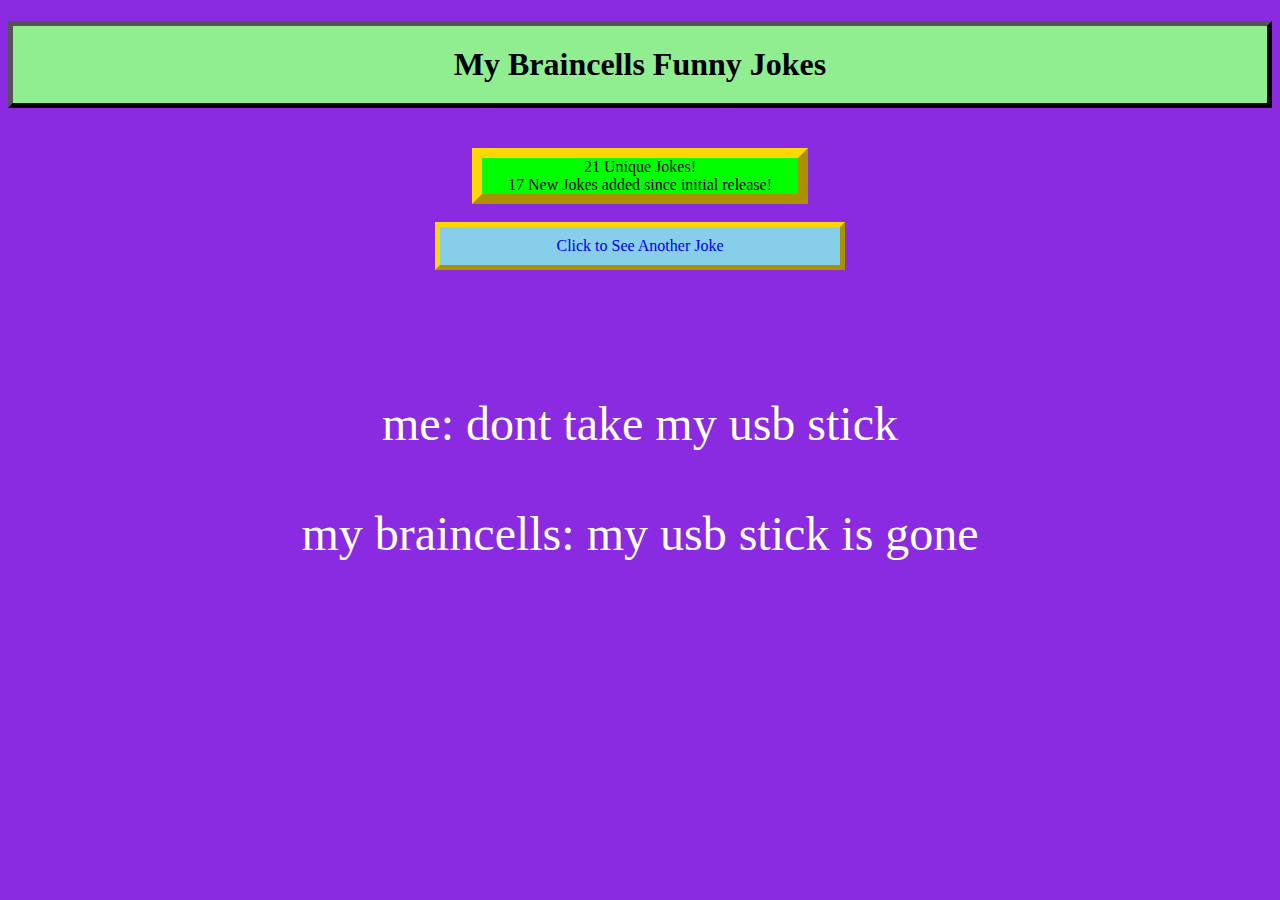
==== jokes.html @ 1eba90da "Add files via upload" ====
<!DOCTYPE html>
<head>
<link rel="stylesheet" href="style.css">
<body style="background-color:#8a2be2"></body>
<title>my braincells</title>
<div class="page">
</head>
<body>
<h1 class="title">My Braincells Funny Jokes</h1><br>
<p class="title2">21 Unique Jokes!<br>17 New Jokes added since initial release!</p><br>
<a href="jokes.html" class="jokebutton">Click to See Another Joke</a>
<SCRIPT LANGUAGE="JAVASCRIPT">
    <!-- 
    
    var r_text = new Array (); 
    r_text[0] = "my friend: whats up<br><br>my braincells: get an original joke"; 
    r_text[1] = "me: chicken is delicious<br><br>my braincells: No."; 
    r_text[2] = "''take the bus home''<br><br>my braincells: pick up the bus and take it home"; 
    r_text[3] = "me: i like lemons<br><br>my braincells: lemons are made in lebanon";
    r_text[4] = "me: you know who else can fart?<br><br>my braincells: Me.";
    r_text[5] = "me: i like baby oil<br><br>my braincells: baby oil is made from babies";
    r_text[6] = "me: i am hilarous<br><br>my braincells: No.";
    r_text[7] = "me: child labor is bad<br><br>my braincells: you're a child";
    r_text[8] = "me: in the future I will be randomly generated<br><br>my braincells: noo the lemons will be randomly generated!";
    r_text[9] = "me: shuts friends laptop<br><br>my braincells: why";
    r_text[10] = "me: dont take my usb stick<br><br>my braincells: my usb stick is gone";
    r_text[11] = "me: i see a plane<br><br>my braincells: its my own airlines";
    r_text[12] = "me: licking socks<br><br>my braincells: does it taste better with sweat?";
    r_text[13] = "me: is light pink darker than normal pink?<br><br>my braincells: Yes";
    r_text[14] = "me: no one asked<br><br>my braincells: i did";
    r_text[16] = "me: i am having brain surgery<br><br>my braincells: uh oh";
    r_text[17] = "me: whats the time<br><br>my braincells: its time to get a watch";
    r_text[18] = "me: am i bill gates?<br><br>my braincells: $No";
    r_text[19] = "me: i am having a seizure<br><br>my braincells: aejudigytgqhsn";
    r_text[20] = "me: why don't my braincells work<br><br>my braincells: ";

    var i = Math.floor(r_text.length * Math.random()); 
    
    document.write("<br /><br /><br /><br /><br /><br /><br /><center><FONT SIZE=72><FONT COLOR='#FFFFFF'>" + 
    r_text[i]  + "</FONT></center><br />"); 
    
    document.body.style.background=bgcolorlist[Math.floor(Math.random()*bgcolorlist.length)]; 
    
    </script><br> <br> 
        <br> 
        <br> 
        <style type="text/css"> 
    <!-- 
    body,td,th { 
         color: #000;  
</div>
</body>
</html>
---- style.css ----
.center {
    text-align: center;
}

.title {
    text-align: center;
    display: block;
    border: 5px outset black;
    padding: 20px 20px;
    background-color: lightgreen;
}

.image1 {
    text-align: center;
    display: block;
    border: 15px outset mediumseagreen;
    margin: auto;
    width: 40%;
    height: 40%;
    background-color: #8a2be2;
}

.jokebutton {
    text-align: center;
    display: block;
    border: 5px outset gold;
    padding: 10px 10px;
    width: 30%;
    height: 30%;
    margin: auto;
    background-color: skyblue;
    text-decoration: none;
}

.jokebutton:hover {
    text-align: center;
    display: block;
    background-color: blue;
}

.jokebutton:active {
    text-align: center;
    display: block;
    padding: 8px 8px;
    background-color: blue;
    width: 28%;
    height: 28%;
}

.textr1 {
    text-align: center;
    color: white;
}

.count {
    text-align: center;
    margin: auto;
}

.title2 {
    text-align: center;
    margin: auto;
    background-color: lime;
    border: 10px outset gold;
    width: 25%;
    color: black;
}

.backgroundcolor {
    background-color: #8a2be2;
}
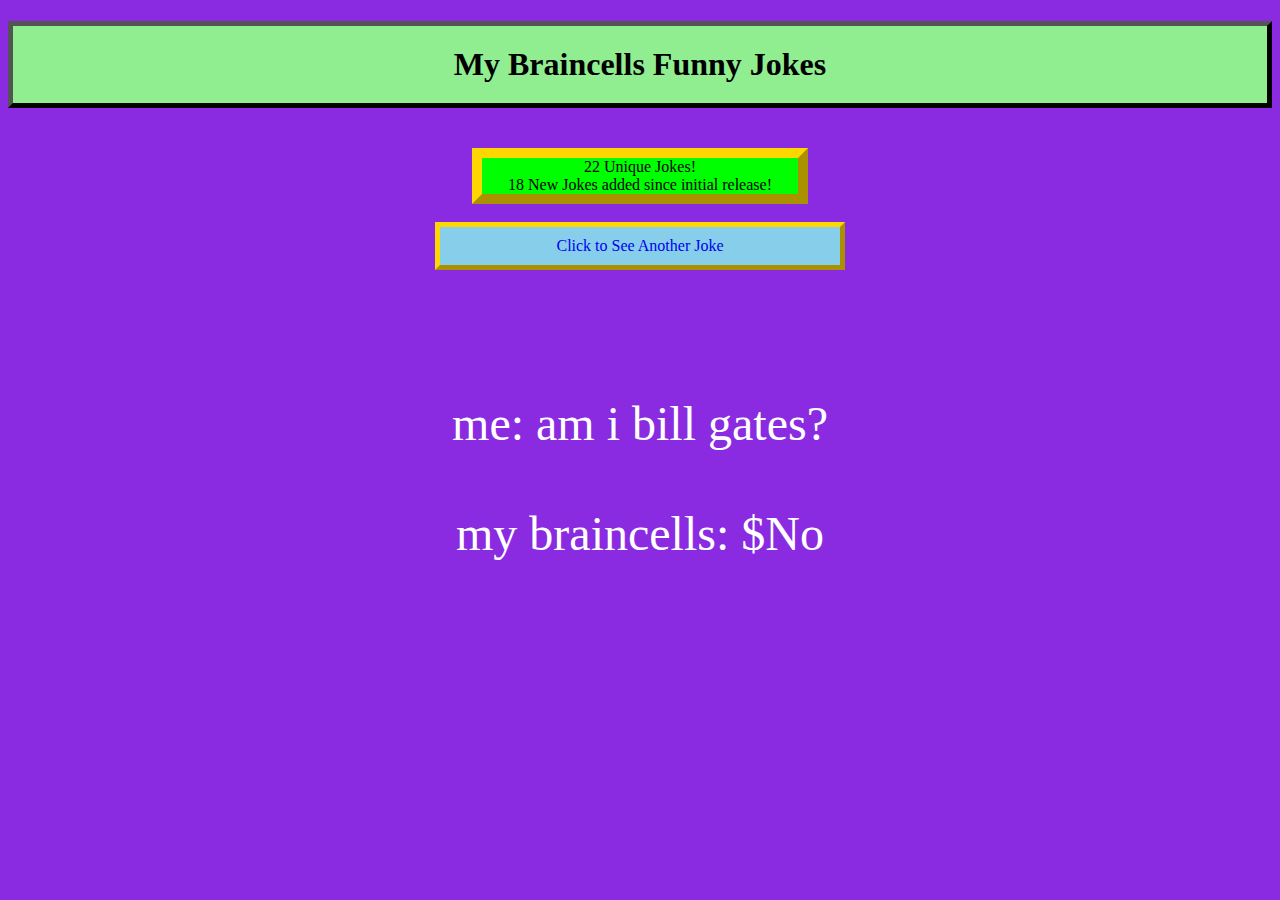
==== commit ceee0948: "Add files via upload" ====
--- a/jokes.html
+++ b/jokes.html
@@ -1,13 +1,14 @@
 <!DOCTYPE html>
 <head>
 <link rel="stylesheet" href="style.css">
+<link rel="icon" href="brain.png">
 <body style="background-color:#8a2be2"></body>
 <title>my braincells</title>
 <div class="page">
 </head>
 <body>
 <h1 class="title">My Braincells Funny Jokes</h1><br>
-<p class="title2">21 Unique Jokes!<br>17 New Jokes added since initial release!</p><br>
+<p class="title2">22 Unique Jokes!<br>18 New Jokes added since initial release!</p><br>
 <a href="jokes.html" class="jokebutton">Click to See Another Joke</a>
 <SCRIPT LANGUAGE="JAVASCRIPT">
     <!-- 
@@ -33,6 +34,7 @@
     r_text[18] = "me: am i bill gates?<br><br>my braincells: $No";
     r_text[19] = "me: i am having a seizure<br><br>my braincells: aejudigytgqhsn";
     r_text[20] = "me: why don't my braincells work<br><br>my braincells: ";
+    r_text[21] = "me: theres not enough room on this table for the both of us<br><br>my braincells: lose some weight";
 
     var i = Math.floor(r_text.length * Math.random()); 
     
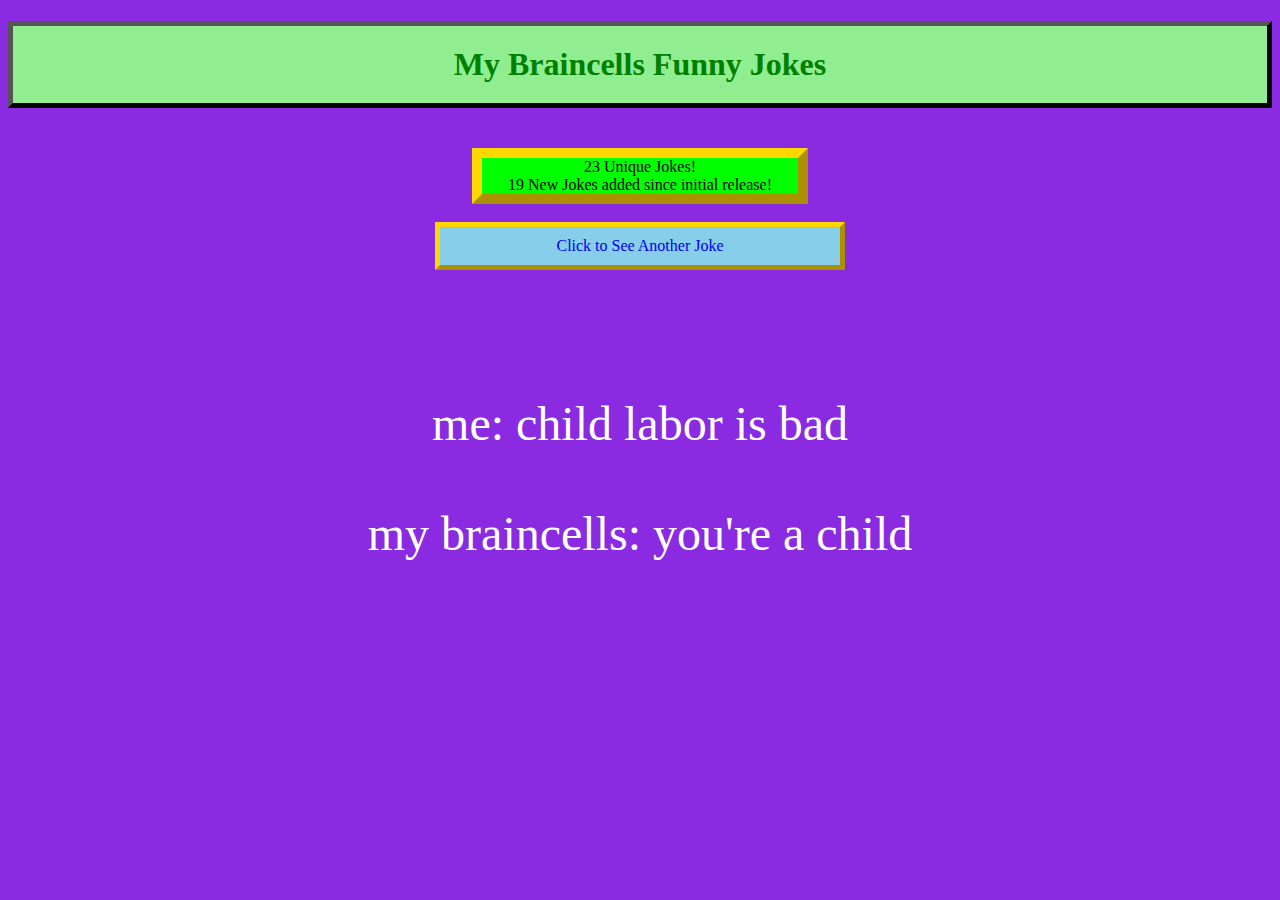
==== commit e039cce5: "Add files via upload" ====
--- a/jokes.html
+++ b/jokes.html
@@ -8,7 +8,7 @@
 </head>
 <body>
 <h1 class="title">My Braincells Funny Jokes</h1><br>
-<p class="title2">22 Unique Jokes!<br>18 New Jokes added since initial release!</p><br>
+<p class="title2">23 Unique Jokes!<br>19 New Jokes added since initial release!<br></p><br>
 <a href="jokes.html" class="jokebutton">Click to See Another Joke</a>
 <SCRIPT LANGUAGE="JAVASCRIPT">
     <!-- 
@@ -35,6 +35,7 @@
     r_text[19] = "me: i am having a seizure<br><br>my braincells: aejudigytgqhsn";
     r_text[20] = "me: why don't my braincells work<br><br>my braincells: ";
     r_text[21] = "me: theres not enough room on this table for the both of us<br><br>my braincells: lose some weight";
+    r_text[22] = "me: KANDI PULVERIZE<br><br>my braincells: oh the humanity"
 
     var i = Math.floor(r_text.length * Math.random()); 
     
@@ -49,7 +50,7 @@
         <style type="text/css"> 
     <!-- 
     body,td,th { 
-         color: #000;  
+         color:green;  
 </div>
 </body>
 </html>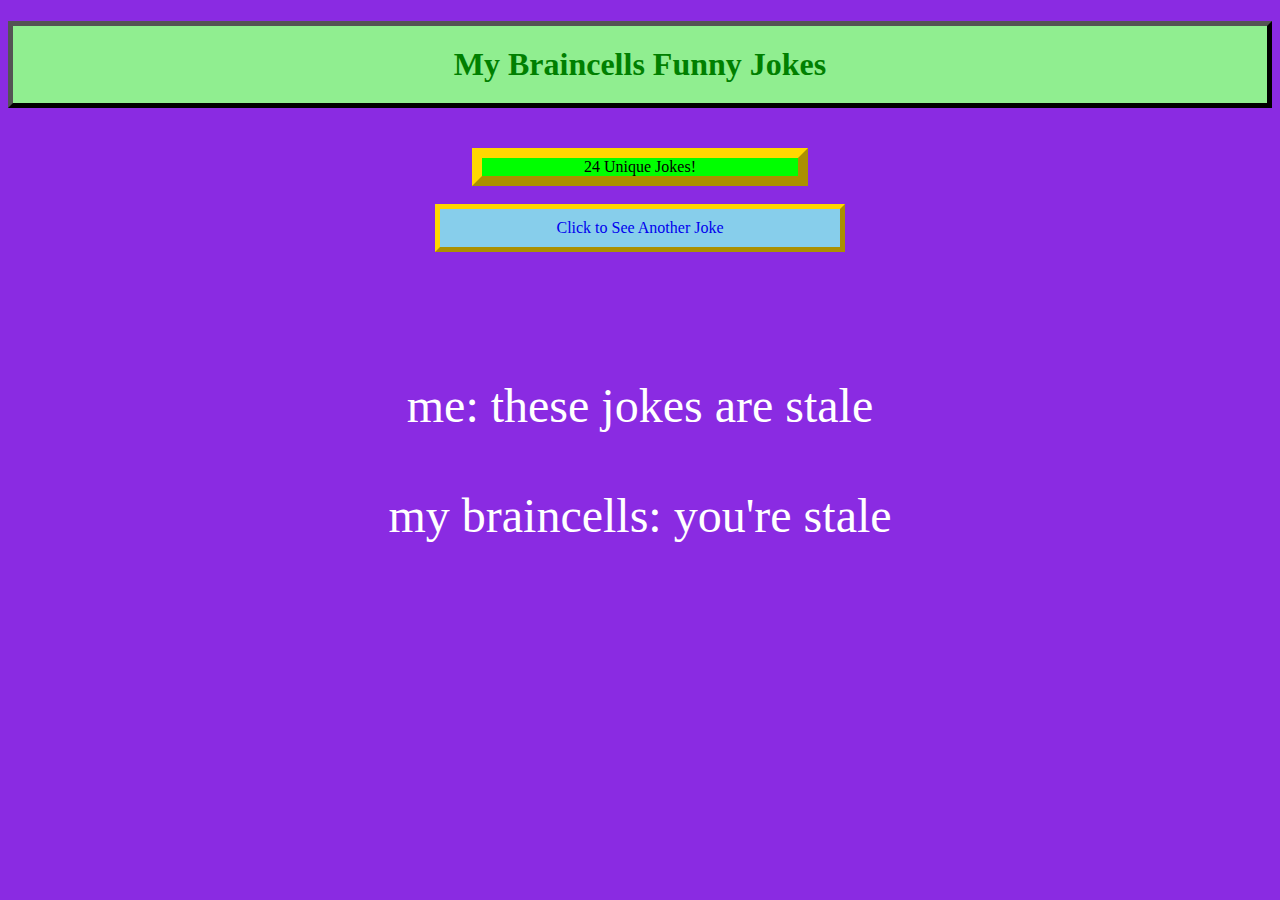
==== commit 9e266f60: "small update" ====
--- a/jokes.html
+++ b/jokes.html
@@ -8,10 +8,9 @@
 </head>
 <body>
 <h1 class="title">My Braincells Funny Jokes</h1><br>
-<p class="title2">23 Unique Jokes!<br>19 New Jokes added since initial release!<br></p><br>
+<p class="title2">24 Unique Jokes!</p><br>
 <a href="jokes.html" class="jokebutton">Click to See Another Joke</a>
-<SCRIPT LANGUAGE="JAVASCRIPT">
-    <!-- 
+<script LANGUAGE="JAVASCRIPT"> 
     
     var r_text = new Array (); 
     r_text[0] = "my friend: whats up<br><br>my braincells: get an original joke"; 
@@ -29,13 +28,15 @@
     r_text[12] = "me: licking socks<br><br>my braincells: does it taste better with sweat?";
     r_text[13] = "me: is light pink darker than normal pink?<br><br>my braincells: Yes";
     r_text[14] = "me: no one asked<br><br>my braincells: i did";
-    r_text[16] = "me: i am having brain surgery<br><br>my braincells: uh oh";
-    r_text[17] = "me: whats the time<br><br>my braincells: its time to get a watch";
-    r_text[18] = "me: am i bill gates?<br><br>my braincells: $No";
-    r_text[19] = "me: i am having a seizure<br><br>my braincells: aejudigytgqhsn";
-    r_text[20] = "me: why don't my braincells work<br><br>my braincells: ";
-    r_text[21] = "me: theres not enough room on this table for the both of us<br><br>my braincells: lose some weight";
-    r_text[22] = "me: KANDI PULVERIZE<br><br>my braincells: oh the humanity"
+    r_text[15] = "me: i am having brain surgery<br><br>my braincells: uh oh";
+    r_text[16] = "me: whats the time<br><br>my braincells: its time to get a watch";
+    r_text[17] = "me: am i bill gates?<br><br>my braincells: $No";
+    r_text[18] = "me: i am having a seizure<br><br>my braincells: aejudigytgqhsn";
+    r_text[19] = "me: why don't my braincells work<br><br>my braincells: ";
+    r_text[20] = "me: theres not enough room on this table for the both of us<br><br>my braincells: lose some weight";
+    r_text[21] = "me: KANDI PULVERIZE<br><br>my braincells: oh the humanity";
+    r_text[22] = "me: these jokes are stale<br><br>my braincells: you're stale";
+    r_text[23] = "me: why can't i spell?<br><br>my briancels: ?";
 
     var i = Math.floor(r_text.length * Math.random()); 
     
@@ -44,13 +45,12 @@
     
     document.body.style.background=bgcolorlist[Math.floor(Math.random()*bgcolorlist.length)]; 
     
-    </script><br> <br> 
+</script><br><br> 
         <br> 
         <br> 
-        <style type="text/css"> 
-    <!-- 
-    body,td,th { 
-         color:green;  
+<style type="text/css"> 
+body,td,th {color:green;}
+</style>
 </div>
 </body>
 </html>--- a/style.css
+++ b/style.css
@@ -68,4 +68,52 @@
 
 .backgroundcolor {
     background-color: #8a2be2;
+}
+
+
+/* Style the button that is used to open and close the collapsible content */
+.collapsible {
+    background-color: #eee;
+    color: #444;
+    cursor: pointer;
+    padding: 18px;
+    width: 60%;
+    border: none;
+    text-align: center;
+    outline: none;
+    font-size: 15px;
+    position: relative;
+    left: 21%;
+    margin-right: -50%;
+  }
+  
+  /* Add a background color to the button if it is clicked on (add the .active class with JS), and when you move the mouse over it (hover) */
+  .active, .collapsible:hover {
+    background-color: #ccc;
+  }
+  
+  /* Style the collapsible content. Note: hidden by default */
+  .content {
+    padding: 0 18px;
+    background-color: lightgray;
+    max-height: 0;
+    overflow: hidden;
+    transition: max-height 0.2s ease-out;
+    width: 80%;
+    margin: auto;
+    text-align: center;
+    font-size: 12px;
+  }
+
+#newsupdates-title {
+    text-align: center;
+    color: black;
+}
+
+.updates {
+    background-color: lime;
+    width: 40%;
+    height: auto;
+    margin: auto;
+    border: 10px outset coral;
 }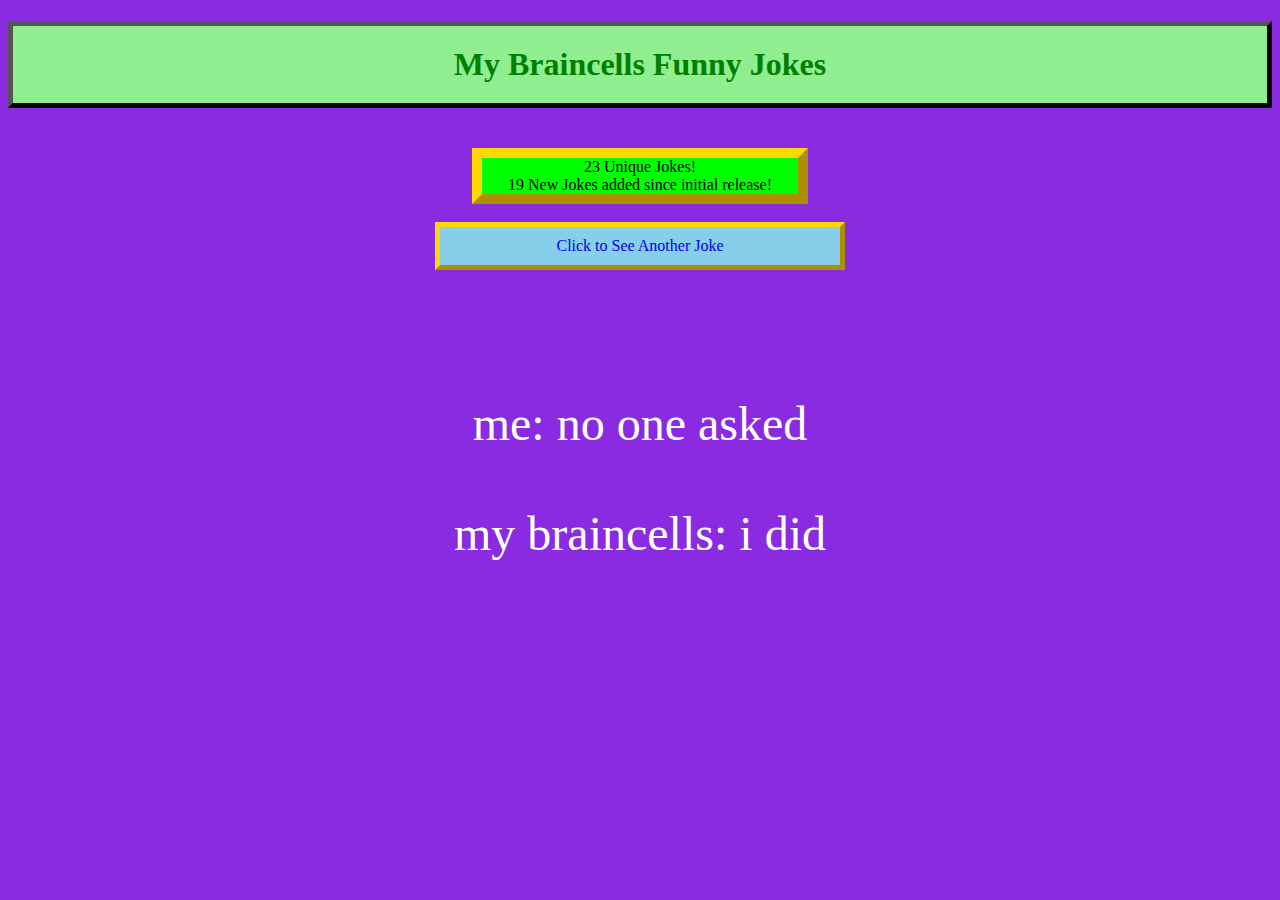
==== commit 9d6a105f: "Add files via upload" ====
--- a/jokes.html
+++ b/jokes.html
@@ -8,9 +8,10 @@
 </head>
 <body>
 <h1 class="title">My Braincells Funny Jokes</h1><br>
-<p class="title2">24 Unique Jokes!</p><br>
+<p class="title2">23 Unique Jokes!<br>19 New Jokes added since initial release!<br></p><br>
 <a href="jokes.html" class="jokebutton">Click to See Another Joke</a>
-<script LANGUAGE="JAVASCRIPT"> 
+<SCRIPT LANGUAGE="JAVASCRIPT">
+    <!-- 
     
     var r_text = new Array (); 
     r_text[0] = "my friend: whats up<br><br>my braincells: get an original joke"; 
@@ -28,15 +29,13 @@
     r_text[12] = "me: licking socks<br><br>my braincells: does it taste better with sweat?";
     r_text[13] = "me: is light pink darker than normal pink?<br><br>my braincells: Yes";
     r_text[14] = "me: no one asked<br><br>my braincells: i did";
-    r_text[15] = "me: i am having brain surgery<br><br>my braincells: uh oh";
-    r_text[16] = "me: whats the time<br><br>my braincells: its time to get a watch";
-    r_text[17] = "me: am i bill gates?<br><br>my braincells: $No";
-    r_text[18] = "me: i am having a seizure<br><br>my braincells: aejudigytgqhsn";
-    r_text[19] = "me: why don't my braincells work<br><br>my braincells: ";
-    r_text[20] = "me: theres not enough room on this table for the both of us<br><br>my braincells: lose some weight";
-    r_text[21] = "me: KANDI PULVERIZE<br><br>my braincells: oh the humanity";
-    r_text[22] = "me: these jokes are stale<br><br>my braincells: you're stale";
-    r_text[23] = "me: why can't i spell?<br><br>my briancels: ?";
+    r_text[16] = "me: i am having brain surgery<br><br>my braincells: uh oh";
+    r_text[17] = "me: whats the time<br><br>my braincells: its time to get a watch";
+    r_text[18] = "me: am i bill gates?<br><br>my braincells: $No";
+    r_text[19] = "me: i am having a seizure<br><br>my braincells: aejudigytgqhsn";
+    r_text[20] = "me: why don't my braincells work<br><br>my braincells: ";
+    r_text[21] = "me: theres not enough room on this table for the both of us<br><br>my braincells: lose some weight";
+    r_text[22] = "me: KANDI PULVERIZE<br><br>my braincells: oh the humanity"
 
     var i = Math.floor(r_text.length * Math.random()); 
     
@@ -45,12 +44,13 @@
     
     document.body.style.background=bgcolorlist[Math.floor(Math.random()*bgcolorlist.length)]; 
     
-</script><br><br> 
+    </script><br> <br> 
         <br> 
         <br> 
-<style type="text/css"> 
-body,td,th {color:green;}
-</style>
+        <style type="text/css"> 
+    <!-- 
+    body,td,th { 
+         color:green;  
 </div>
 </body>
 </html>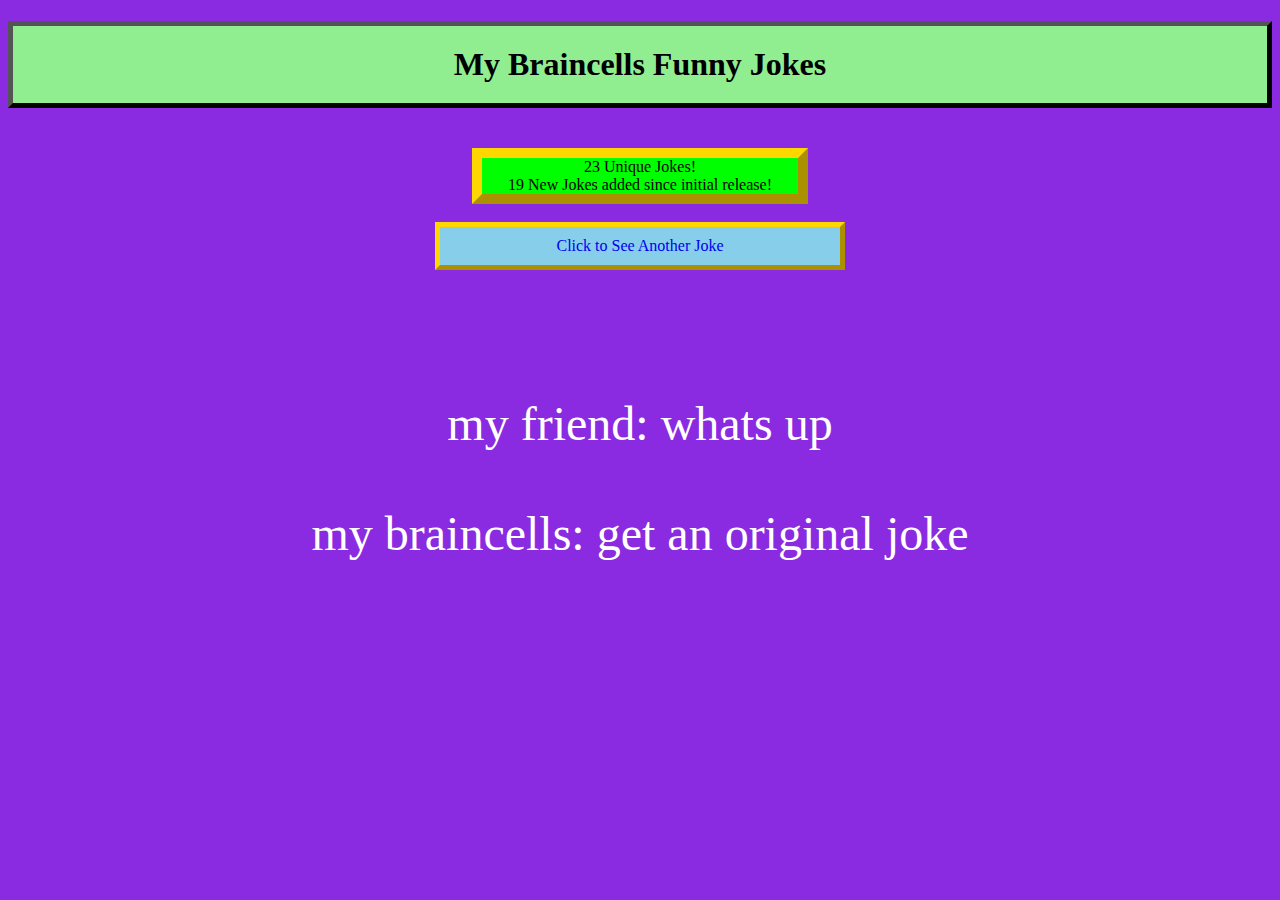
==== commit 8d93847d: "tweaked website - read news and updates" ====
--- a/jokes.html
+++ b/jokes.html
@@ -11,7 +11,6 @@
 <p class="title2">23 Unique Jokes!<br>19 New Jokes added since initial release!<br></p><br>
 <a href="jokes.html" class="jokebutton">Click to See Another Joke</a>
 <SCRIPT LANGUAGE="JAVASCRIPT">
-    <!-- 
     
     var r_text = new Array (); 
     r_text[0] = "my friend: whats up<br><br>my braincells: get an original joke"; 
@@ -35,7 +34,7 @@
     r_text[19] = "me: i am having a seizure<br><br>my braincells: aejudigytgqhsn";
     r_text[20] = "me: why don't my braincells work<br><br>my braincells: ";
     r_text[21] = "me: theres not enough room on this table for the both of us<br><br>my braincells: lose some weight";
-    r_text[22] = "me: KANDI PULVERIZE<br><br>my braincells: oh the humanity"
+    r_text[22] = "me: KANDI PULVERIZE<br><br>my braincells: oh the humanity";
 
     var i = Math.floor(r_text.length * Math.random()); 
     
@@ -44,13 +43,8 @@
     
     document.body.style.background=bgcolorlist[Math.floor(Math.random()*bgcolorlist.length)]; 
     
-    </script><br> <br> 
-        <br> 
-        <br> 
-        <style type="text/css"> 
-    <!-- 
-    body,td,th { 
-         color:green;  
+</script>
+
 </div>
 </body>
 </html>--- a/style.css
+++ b/style.css
@@ -36,6 +36,7 @@
     text-align: center;
     display: block;
     background-color: blue;
+    color: white;
 }
 
 .jokebutton:active {
@@ -45,6 +46,7 @@
     background-color: blue;
     width: 28%;
     height: 28%;
+    color: white;
 }
 
 .textr1 {
@@ -116,4 +118,10 @@
     height: auto;
     margin: auto;
     border: 10px outset coral;
+}
+
+.date {
+    color: white;
+    font-size: 35px;
+    text-align: center;
 }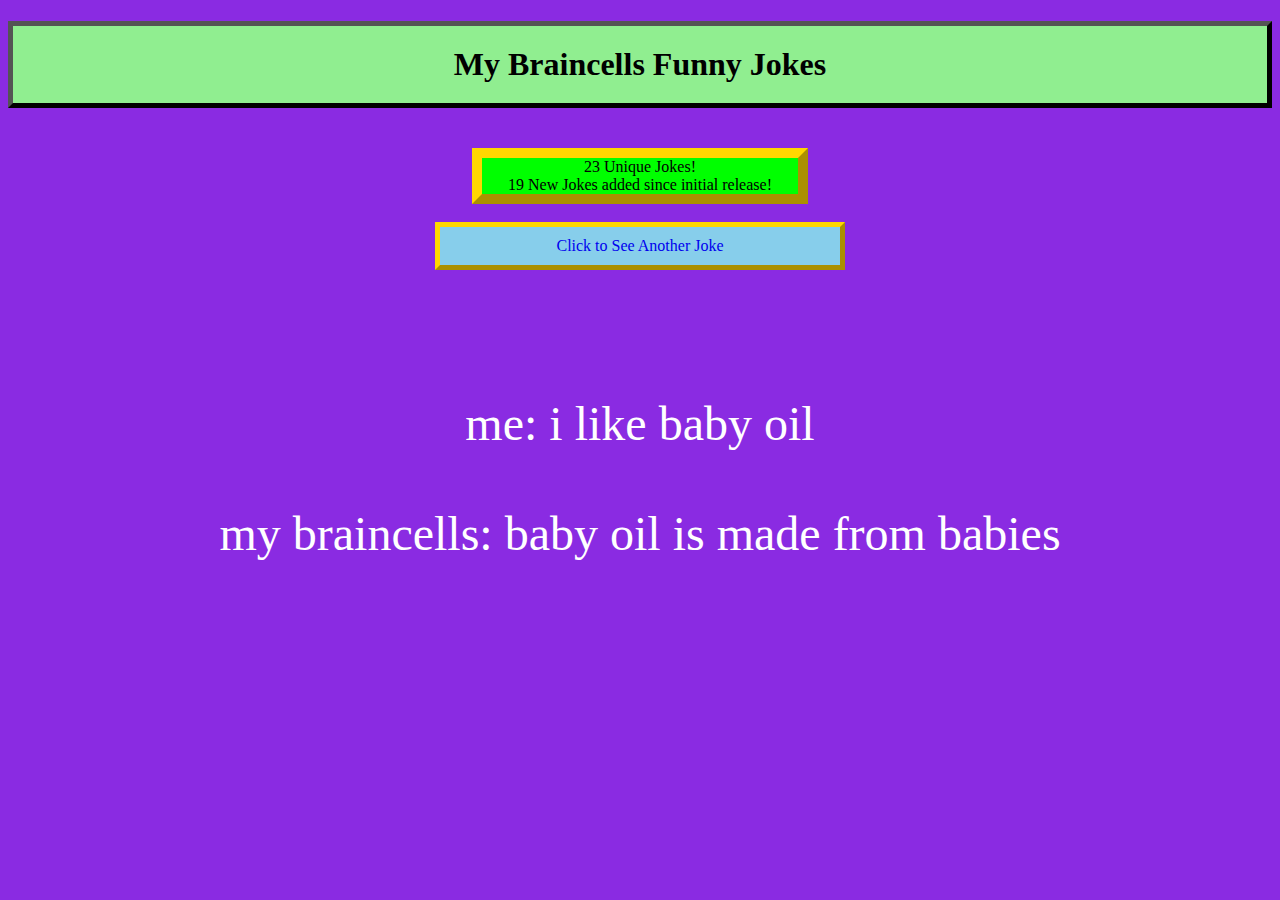
==== commit 0a297575: "tweaked website - read news and updates" ====
--- a/jokes.html
+++ b/jokes.html
@@ -1,50 +1,50 @@
-<!DOCTYPE html>
-<head>
-<link rel="stylesheet" href="style.css">
-<link rel="icon" href="brain.png">
-<body style="background-color:#8a2be2"></body>
-<title>my braincells</title>
-<div class="page">
-</head>
-<body>
-<h1 class="title">My Braincells Funny Jokes</h1><br>
-<p class="title2">23 Unique Jokes!<br>19 New Jokes added since initial release!<br></p><br>
-<a href="jokes.html" class="jokebutton">Click to See Another Joke</a>
-<SCRIPT LANGUAGE="JAVASCRIPT">
-    
-    var r_text = new Array (); 
-    r_text[0] = "my friend: whats up<br><br>my braincells: get an original joke"; 
-    r_text[1] = "me: chicken is delicious<br><br>my braincells: No."; 
-    r_text[2] = "''take the bus home''<br><br>my braincells: pick up the bus and take it home"; 
-    r_text[3] = "me: i like lemons<br><br>my braincells: lemons are made in lebanon";
-    r_text[4] = "me: you know who else can fart?<br><br>my braincells: Me.";
-    r_text[5] = "me: i like baby oil<br><br>my braincells: baby oil is made from babies";
-    r_text[6] = "me: i am hilarous<br><br>my braincells: No.";
-    r_text[7] = "me: child labor is bad<br><br>my braincells: you're a child";
-    r_text[8] = "me: in the future I will be randomly generated<br><br>my braincells: noo the lemons will be randomly generated!";
-    r_text[9] = "me: shuts friends laptop<br><br>my braincells: why";
-    r_text[10] = "me: dont take my usb stick<br><br>my braincells: my usb stick is gone";
-    r_text[11] = "me: i see a plane<br><br>my braincells: its my own airlines";
-    r_text[12] = "me: licking socks<br><br>my braincells: does it taste better with sweat?";
-    r_text[13] = "me: is light pink darker than normal pink?<br><br>my braincells: Yes";
-    r_text[14] = "me: no one asked<br><br>my braincells: i did";
-    r_text[16] = "me: i am having brain surgery<br><br>my braincells: uh oh";
-    r_text[17] = "me: whats the time<br><br>my braincells: its time to get a watch";
-    r_text[18] = "me: am i bill gates?<br><br>my braincells: $No";
-    r_text[19] = "me: i am having a seizure<br><br>my braincells: aejudigytgqhsn";
-    r_text[20] = "me: why don't my braincells work<br><br>my braincells: ";
-    r_text[21] = "me: theres not enough room on this table for the both of us<br><br>my braincells: lose some weight";
-    r_text[22] = "me: KANDI PULVERIZE<br><br>my braincells: oh the humanity";
-
-    var i = Math.floor(r_text.length * Math.random()); 
-    
-    document.write("<br /><br /><br /><br /><br /><br /><br /><center><FONT SIZE=72><FONT COLOR='#FFFFFF'>" + 
-    r_text[i]  + "</FONT></center><br />"); 
-    
-    document.body.style.background=bgcolorlist[Math.floor(Math.random()*bgcolorlist.length)]; 
-    
-</script>
-
-</div>
-</body>
+<!DOCTYPE html>
+<head>
+<link rel="stylesheet" href="style.css">
+<link rel="icon" href="brain.png">
+<body style="background-color:#8a2be2"></body>
+<title>my braincells</title>
+<div class="page">
+</head>
+<body>
+<h1 class="title">My Braincells Funny Jokes</h1><br>
+<p class="title2">23 Unique Jokes!<br>19 New Jokes added since initial release!<br></p><br>
+<a href="jokes.html" class="jokebutton">Click to See Another Joke</a>
+<SCRIPT LANGUAGE="JAVASCRIPT">
+    
+    var r_text = new Array (); 
+    r_text[0] = "my friend: whats up<br><br>my braincells: get an original joke"; 
+    r_text[1] = "me: chicken is delicious<br><br>my braincells: No."; 
+    r_text[2] = "''take the bus home''<br><br>my braincells: pick up the bus and take it home"; 
+    r_text[3] = "me: i like lemons<br><br>my braincells: lemons are made in lebanon";
+    r_text[4] = "me: you know who else can fart?<br><br>my braincells: Me.";
+    r_text[5] = "me: i like baby oil<br><br>my braincells: baby oil is made from babies";
+    r_text[6] = "me: i am hilarous<br><br>my braincells: No.";
+    r_text[7] = "me: child labor is bad<br><br>my braincells: you're a child";
+    r_text[8] = "me: in the future I will be randomly generated<br><br>my braincells: noo the lemons will be randomly generated!";
+    r_text[9] = "me: shuts friends laptop<br><br>my braincells: why";
+    r_text[10] = "me: dont take my usb stick<br><br>my braincells: my usb stick is gone";
+    r_text[11] = "me: i see a plane<br><br>my braincells: its my own airlines";
+    r_text[12] = "me: licking socks<br><br>my braincells: does it taste better with sweat?";
+    r_text[13] = "me: is light pink darker than normal pink?<br><br>my braincells: Yes";
+    r_text[14] = "me: no one asked<br><br>my braincells: i did";
+    r_text[16] = "me: i am having brain surgery<br><br>my braincells: uh oh";
+    r_text[17] = "me: whats the time<br><br>my braincells: its time to get a watch";
+    r_text[18] = "me: am i bill gates?<br><br>my braincells: $No";
+    r_text[19] = "me: i am having a seizure<br><br>my braincells: aejudigytgqhsn";
+    r_text[20] = "me: why don't my braincells work<br><br>my braincells: ";
+    r_text[21] = "me: theres not enough room on this table for the both of us<br><br>my braincells: lose some weight";
+    r_text[22] = "me: KANDI PULVERIZE<br><br>my braincells: oh the humanity";
+
+    var i = Math.floor(r_text.length * Math.random()); 
+    
+    document.write("<br /><br /><br /><br /><br /><br /><br /><center><FONT SIZE=72><FONT COLOR='#FFFFFF'>" + 
+    r_text[i]  + "</FONT></center><br />"); 
+    
+    document.body.style.background=bgcolorlist[Math.floor(Math.random()*bgcolorlist.length)]; 
+    
+</script>
+
+</div>
+</body>
 </html>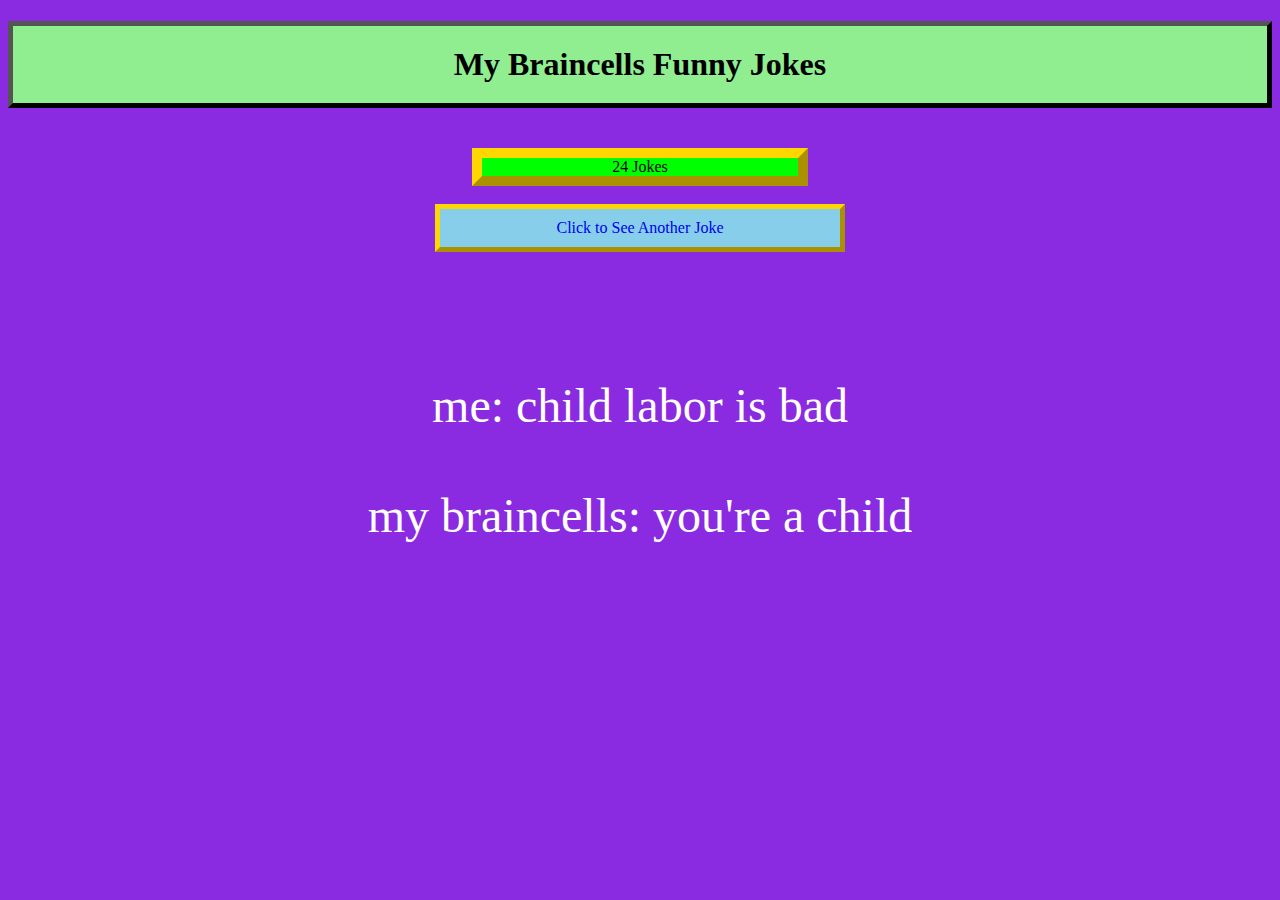
==== commit 936fd528: "Update jokes.html" ====
--- a/jokes.html
+++ b/jokes.html
@@ -8,7 +8,7 @@
 </head>
 <body>
 <h1 class="title">My Braincells Funny Jokes</h1><br>
-<p class="title2">23 Unique Jokes!<br>19 New Jokes added since initial release!<br></p><br>
+<p class="title2">24 Jokes<br></p><br>
 <a href="jokes.html" class="jokebutton">Click to See Another Joke</a>
 <SCRIPT LANGUAGE="JAVASCRIPT">
     
@@ -35,6 +35,7 @@
     r_text[20] = "me: why don't my braincells work<br><br>my braincells: ";
     r_text[21] = "me: theres not enough room on this table for the both of us<br><br>my braincells: lose some weight";
     r_text[22] = "me: KANDI PULVERIZE<br><br>my braincells: oh the humanity";
+    r_text[23] = "me: I love my braincells<br><br>my braincells: I hate you";
 
     var i = Math.floor(r_text.length * Math.random()); 
     
@@ -47,4 +48,4 @@
 
 </div>
 </body>
-</html>+</html>
